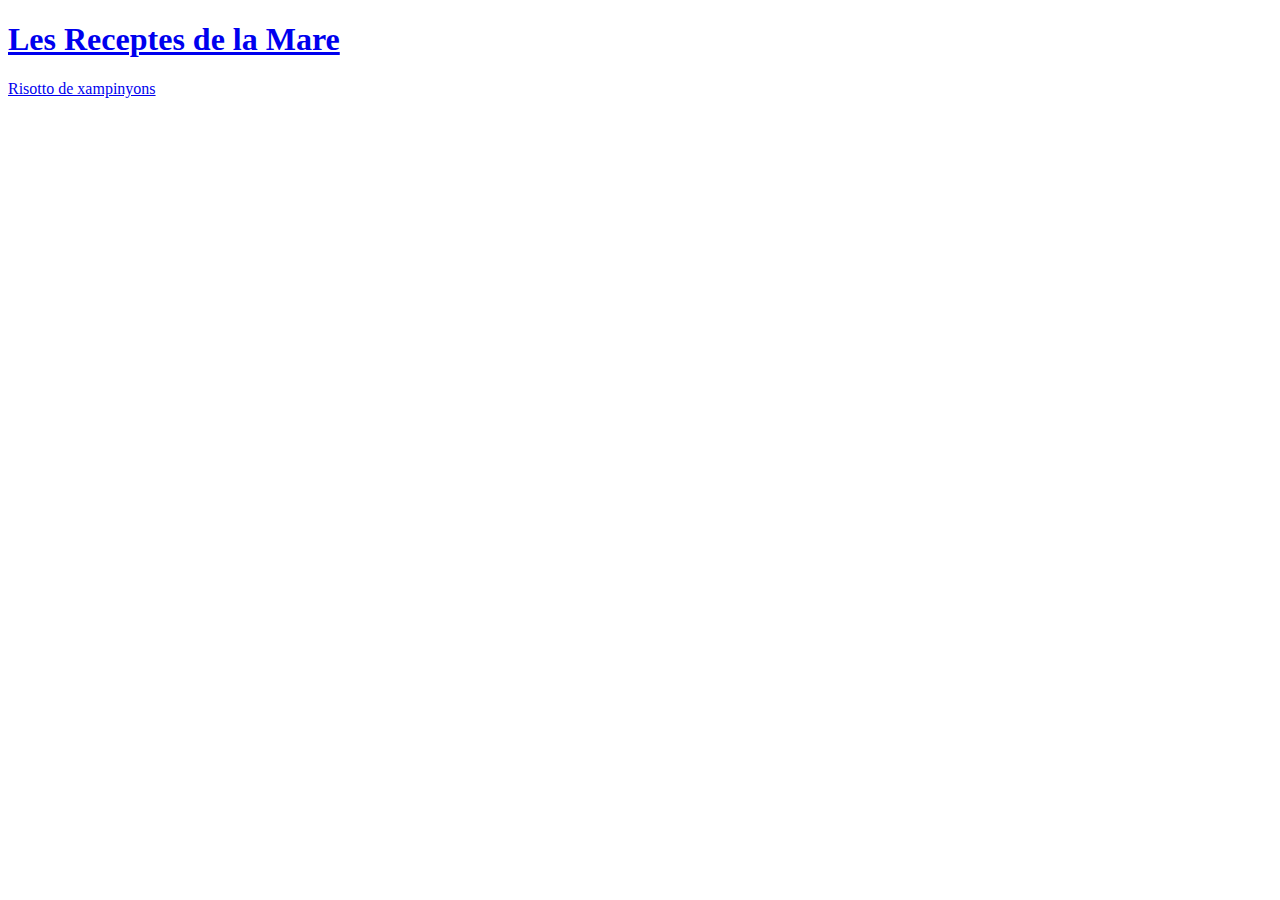
==== index.html @ 3f479eea "Create Index and risotto pages" ====
<!DOCTYPE html>
<html lang="cat">
    <head>
        <meta charse="utf-8">
        <title>Les Receptes de la Mare</title>
    </head>
    <body>
        <h1><a href="./index.html">Les Receptes de la Mare</a></h1>
        <a href="./receptes/risotto.html">Risotto de xampinyons</a>

    </body>
</html>
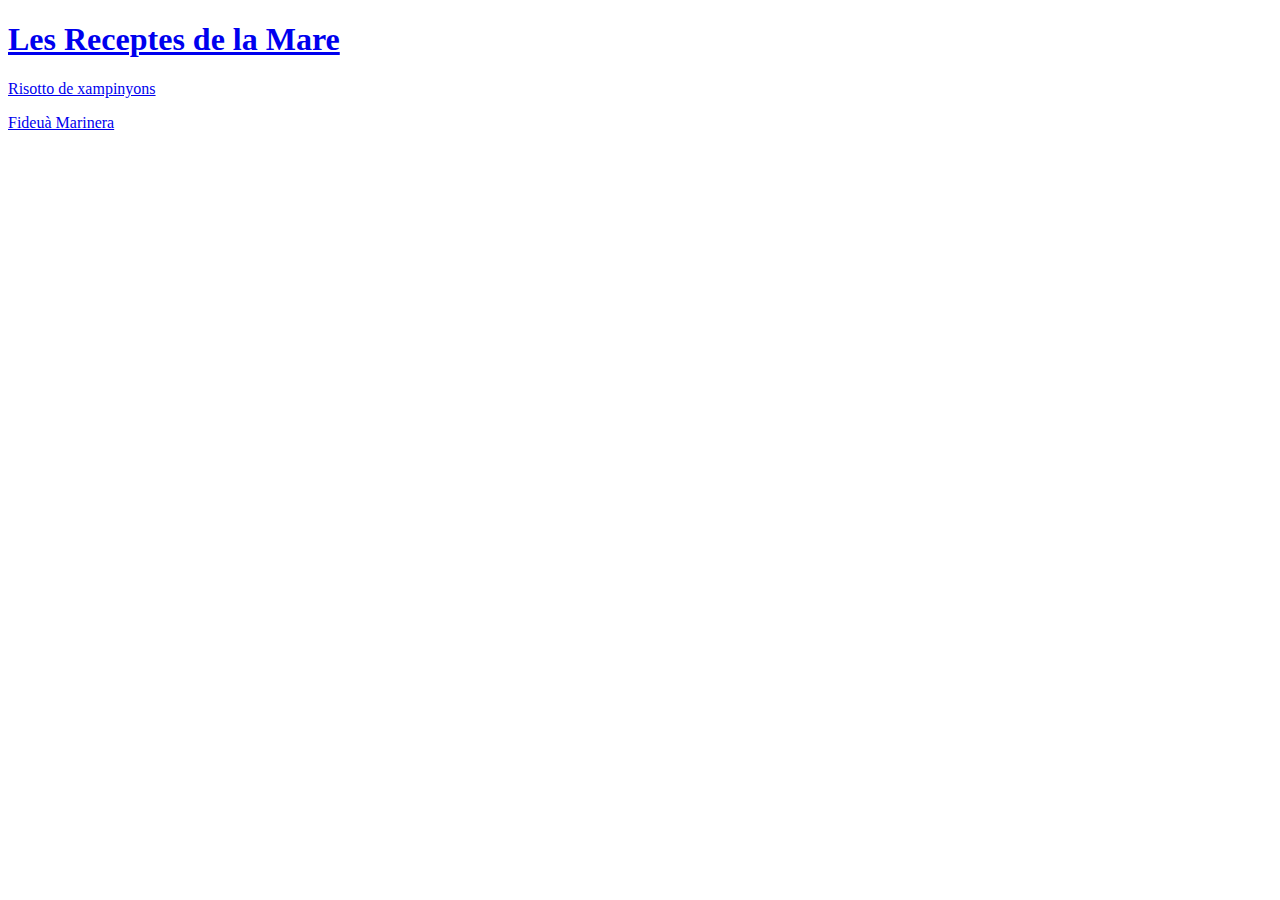
==== commit 8398c94a: "Add fideua recipe and link, fix risotto typo" ====
--- a/index.html
+++ b/index.html
@@ -6,7 +6,8 @@
     </head>
     <body>
         <h1><a href="./index.html">Les Receptes de la Mare</a></h1>
-        <a href="./receptes/risotto.html">Risotto de xampinyons</a>
+        <p><a href="./receptes/risotto.html">Risotto de xampinyons</a></p>
+        <p><a href="./receptes/fideua.html">Fideuà Marinera</a></p>
 
     </body>
 </html>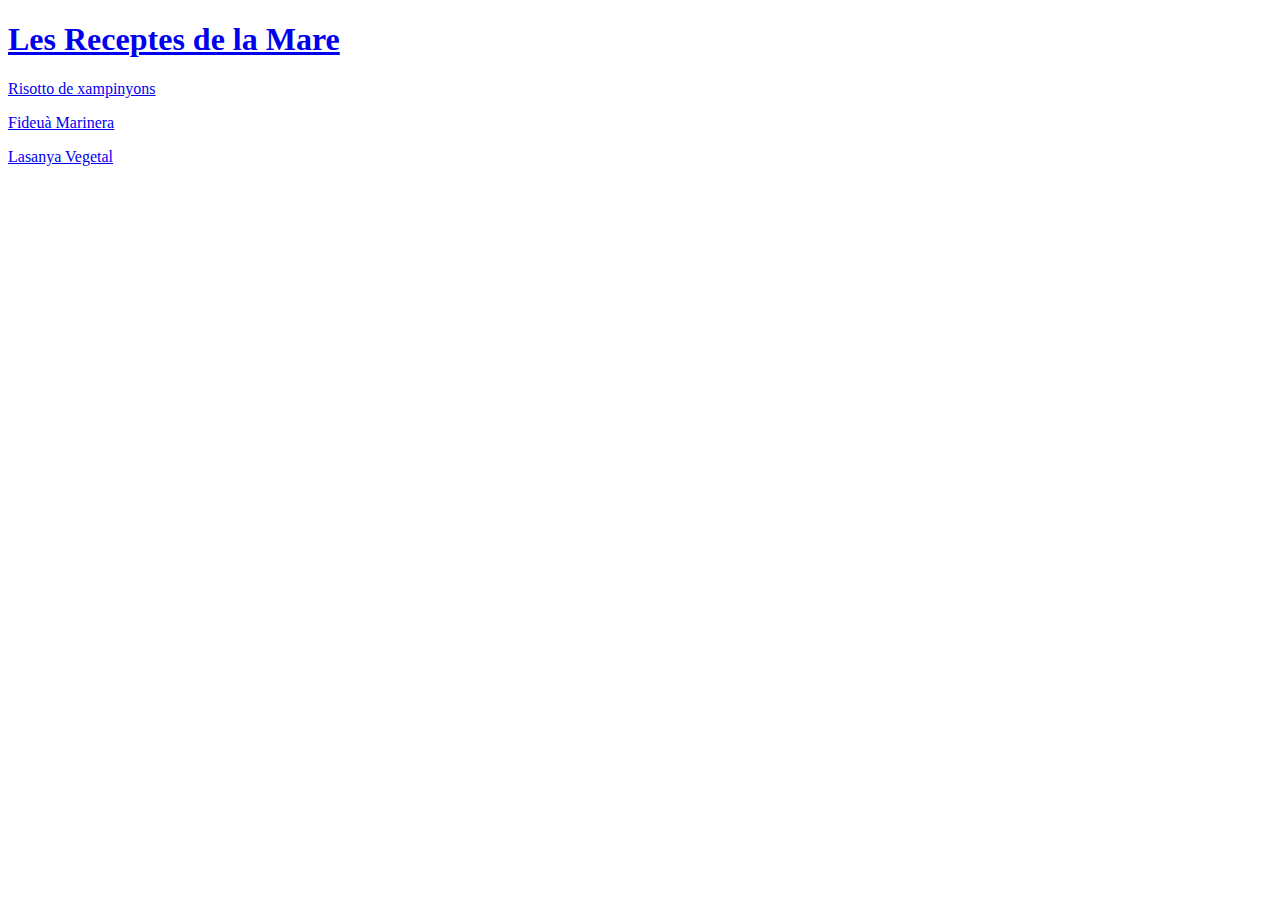
==== commit 2475a395: "Add lasanya-veg recipe and link" ====
--- a/index.html
+++ b/index.html
@@ -8,6 +8,7 @@
         <h1><a href="./index.html">Les Receptes de la Mare</a></h1>
         <p><a href="./receptes/risotto.html">Risotto de xampinyons</a></p>
         <p><a href="./receptes/fideua.html">Fideuà Marinera</a></p>
+        <p><a href="./receptes/lasanya-veg.html">Lasanya Vegetal</a></p>
 
     </body>
 </html>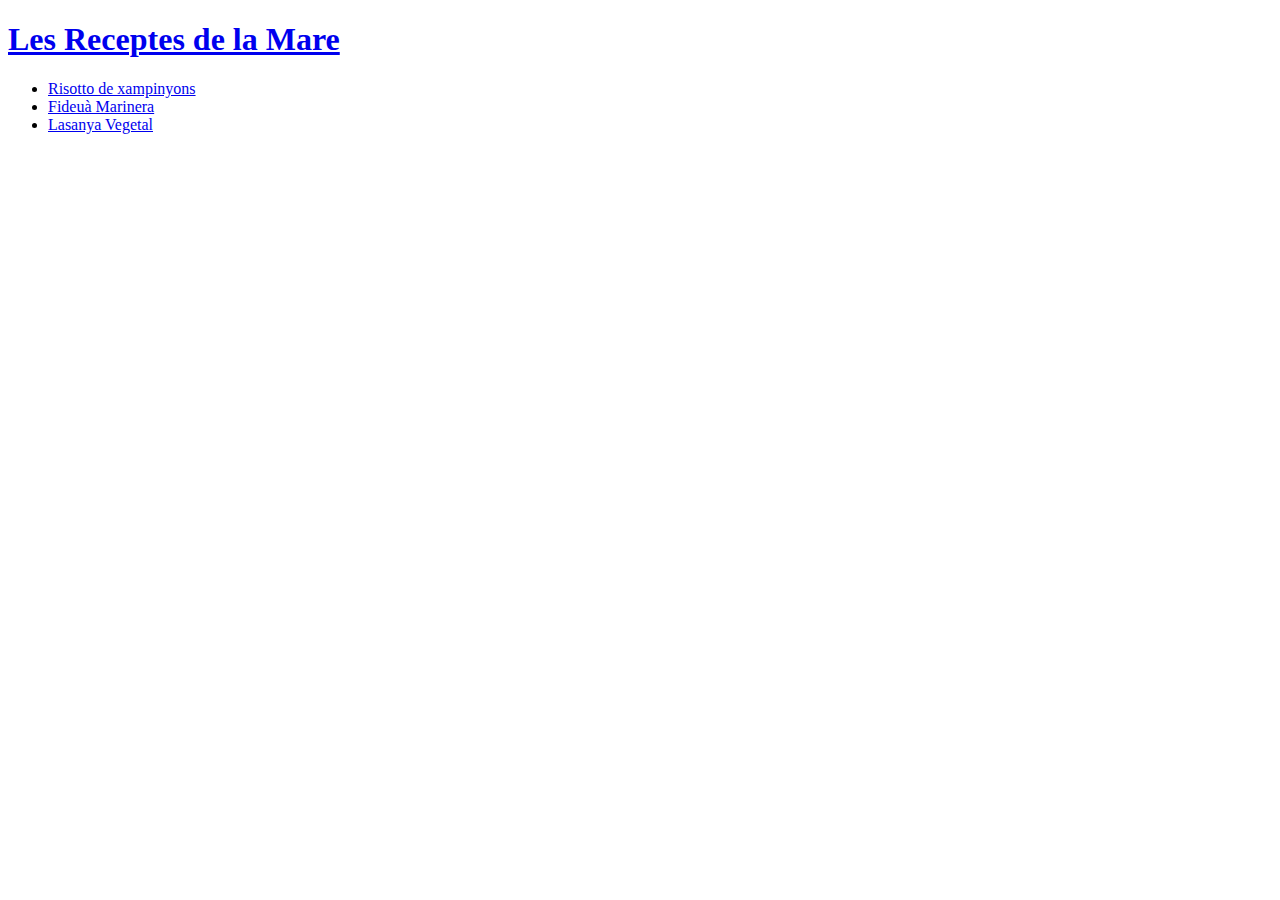
==== commit 4e72d752: "Change recipes from paragraphs to list" ====
--- a/index.html
+++ b/index.html
@@ -6,9 +6,10 @@
     </head>
     <body>
         <h1><a href="./index.html">Les Receptes de la Mare</a></h1>
-        <p><a href="./receptes/risotto.html">Risotto de xampinyons</a></p>
-        <p><a href="./receptes/fideua.html">Fideuà Marinera</a></p>
-        <p><a href="./receptes/lasanya-veg.html">Lasanya Vegetal</a></p>
-
+        <ul>
+            <li><a href="./receptes/risotto.html">Risotto de xampinyons</a></li>
+            <li><a href="./receptes/fideua.html">Fideuà Marinera</a></li>
+            <li><a href="./receptes/lasanya-veg.html">Lasanya Vegetal</a></li>
+        </ul>
     </body>
 </html>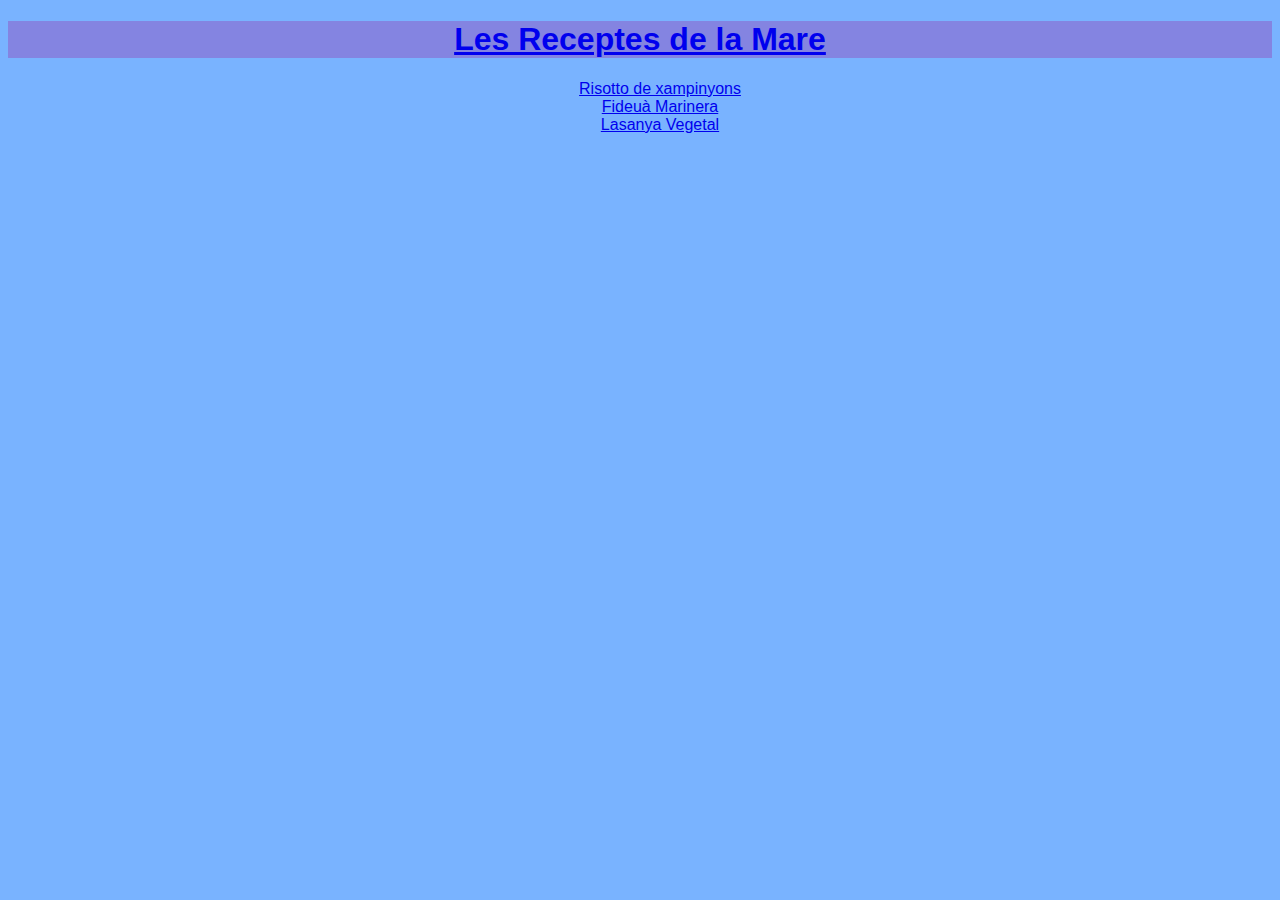
==== commit 8863c193: "Add first css to the recipes website" ====
--- a/index.html
+++ b/index.html
@@ -3,10 +3,11 @@
     <head>
         <meta charse="utf-8">
         <title>Les Receptes de la Mare</title>
+        <link rel="stylesheet" href="./style.css">
     </head>
     <body>
         <h1><a href="./index.html">Les Receptes de la Mare</a></h1>
-        <ul>
+        <ul class="centered">
             <li><a href="./receptes/risotto.html">Risotto de xampinyons</a></li>
             <li><a href="./receptes/fideua.html">Fideuà Marinera</a></li>
             <li><a href="./receptes/lasanya-veg.html">Lasanya Vegetal</a></li>
--- a/style.css
+++ b/style.css
@@ -0,0 +1,16 @@
+body {
+    background-color: #2080ff99;
+    color: rgb(0, 0, 0);
+    font-family: sans-serif, tahoma, helvetica, "Times New Roman";
+    font-size: 16px;
+}
+h1 {
+    font-size: 32px;
+    font-weight: bold;
+    background-color: hsl(240, 61%, 70%);
+    text-align: center;
+}
+.centered {
+    text-align: center;
+    list-style-type: none;   
+}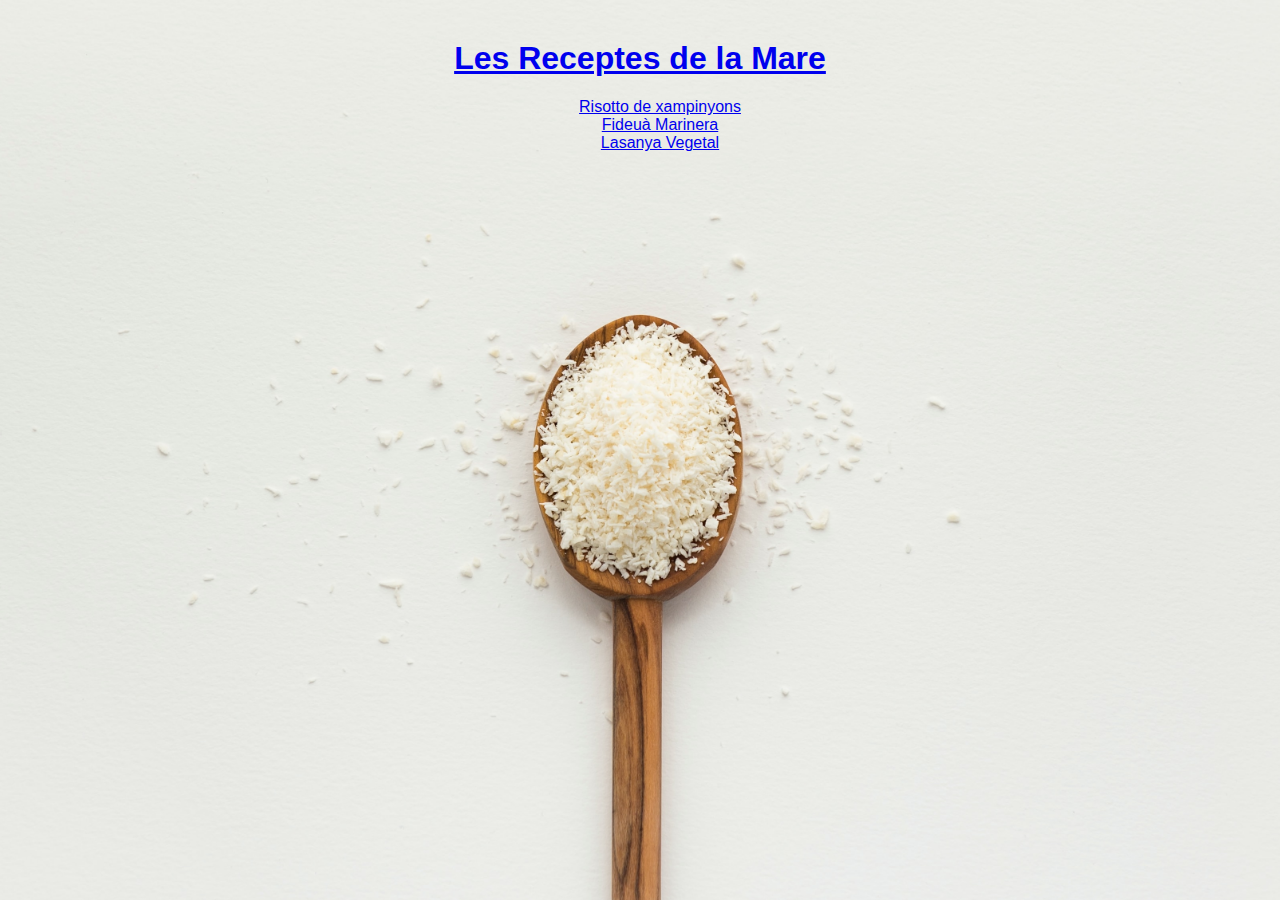
==== commit 1bc33d77: "Add BG pictures to home and risotto pages and style risotto with grid display" ====
--- a/index.html
+++ b/index.html
@@ -5,7 +5,7 @@
         <title>Les Receptes de la Mare</title>
         <link rel="stylesheet" href="./style.css">
     </head>
-    <body>
+    <body id="home-body">
         <h1><a href="./index.html">Les Receptes de la Mare</a></h1>
         <ul class="centered">
             <li><a href="./receptes/risotto.html">Risotto de xampinyons</a></li>
--- a/style.css
+++ b/style.css
@@ -1,16 +1,53 @@
 body {
-    background-color: #2080ff99;
+    background-color: #ffffff;
     color: rgb(0, 0, 0);
     font-family: sans-serif, tahoma, helvetica, "Times New Roman";
-    font-size: 16px;
+    font-size: 16px;  
 }
 h1 {
     font-size: 32px;
     font-weight: bold;
-    background-color: hsl(240, 61%, 70%);
     text-align: center;
 }
 .centered {
     text-align: center;
     list-style-type: none;   
+}
+#home-body {
+    background-image:url(./img/joanna-kosinska-Prfs32wh-o4-unsplash.jpg);
+    background-size: 150pc auto;
+    background-repeat: no-repeat;
+    background-position-x: center;
+    background-position-y: 40%;
+}
+#risotto-body {
+    background-image:url(./img/annie-spratt-BcGoZXjyPzA-unsplash.jpg);
+    background-size: 150pc auto;
+    background-repeat: repeat;
+    background-position-x: right;
+    background-position-y: 70%;
+}
+body {
+    margin: 40px;
+}
+.container {
+    display: grid;
+    align-items: center;
+    grid-template-columns:1fr 1fr;
+    column-gap: 30px;
+    margin-top: 60px;
+    
+}
+.img-container {
+    align-content: center;
+    grid-column-start: 2;
+    grid-column-end: 2;
+}
+.recipe-img {
+    width: 800px;
+}
+.text-container {
+    align-content: center;
+    grid-column-start: 1;
+    grid-row-start: 1;
 }